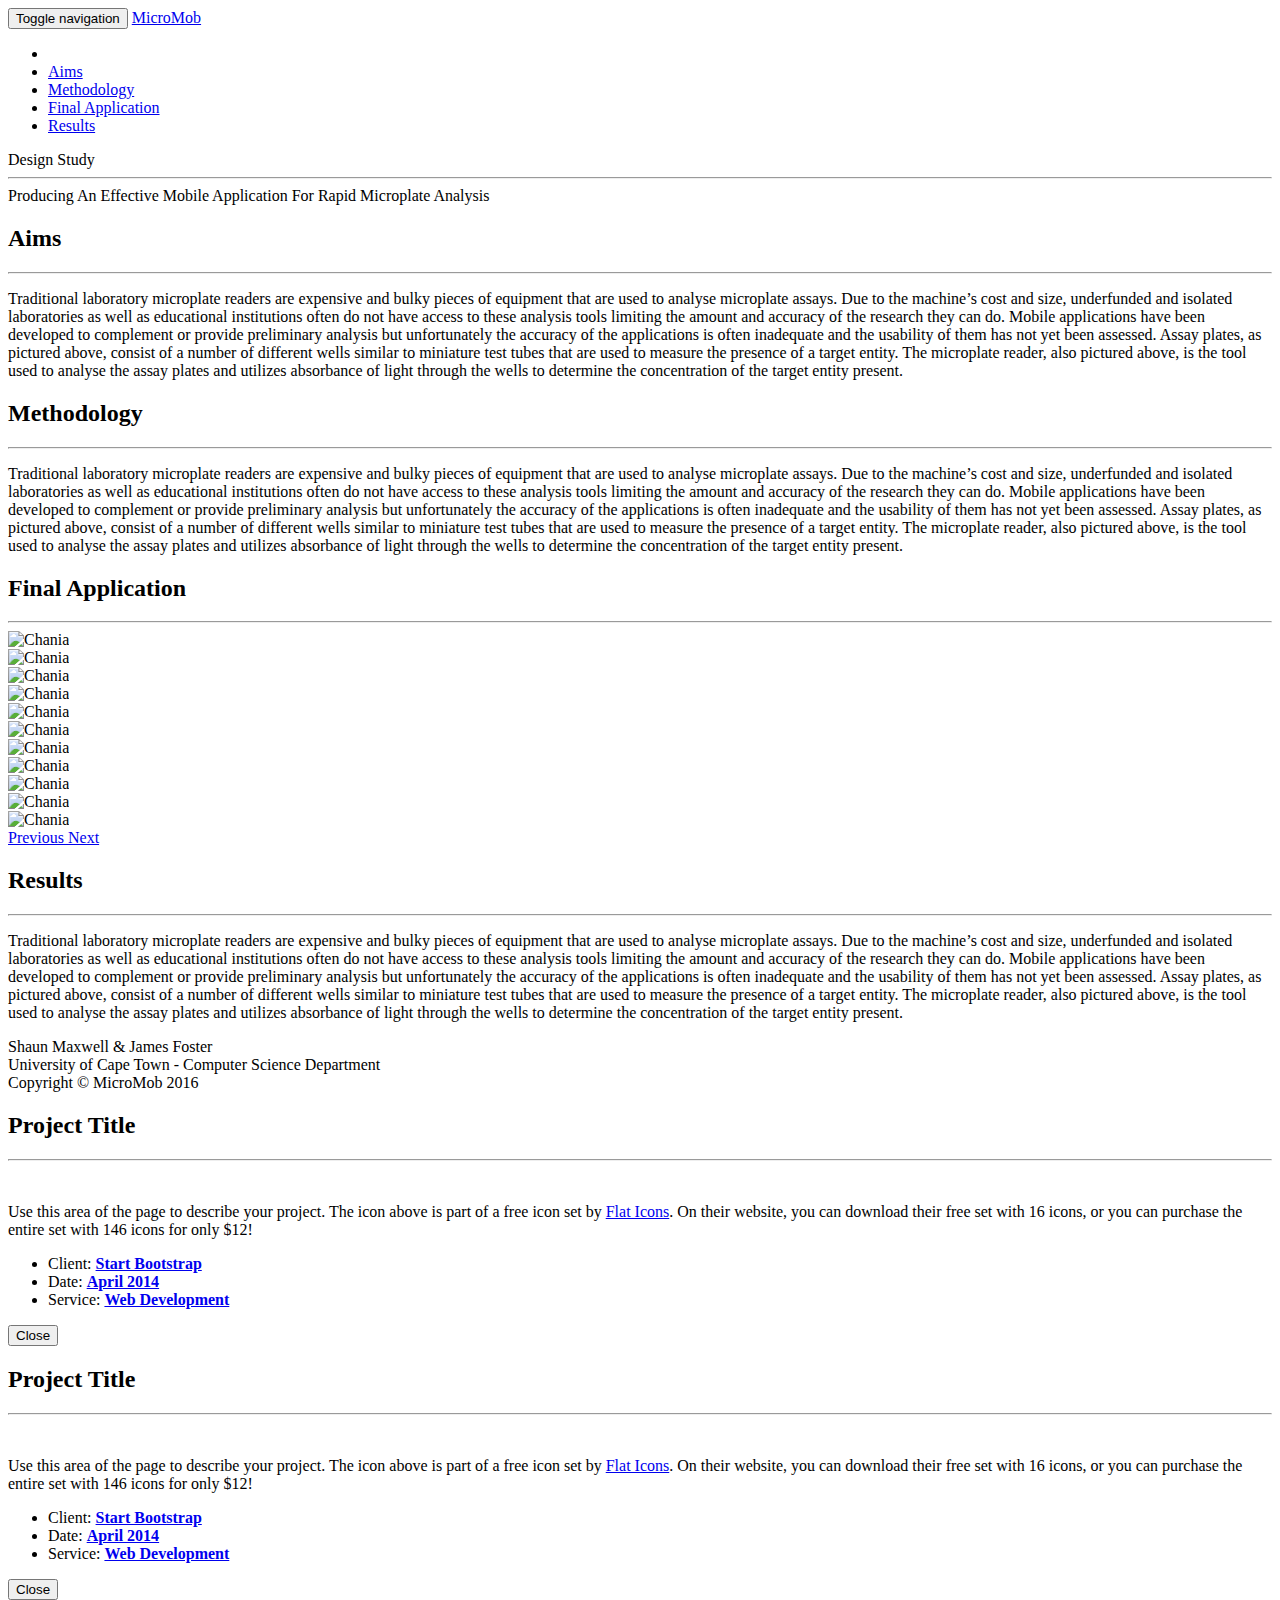
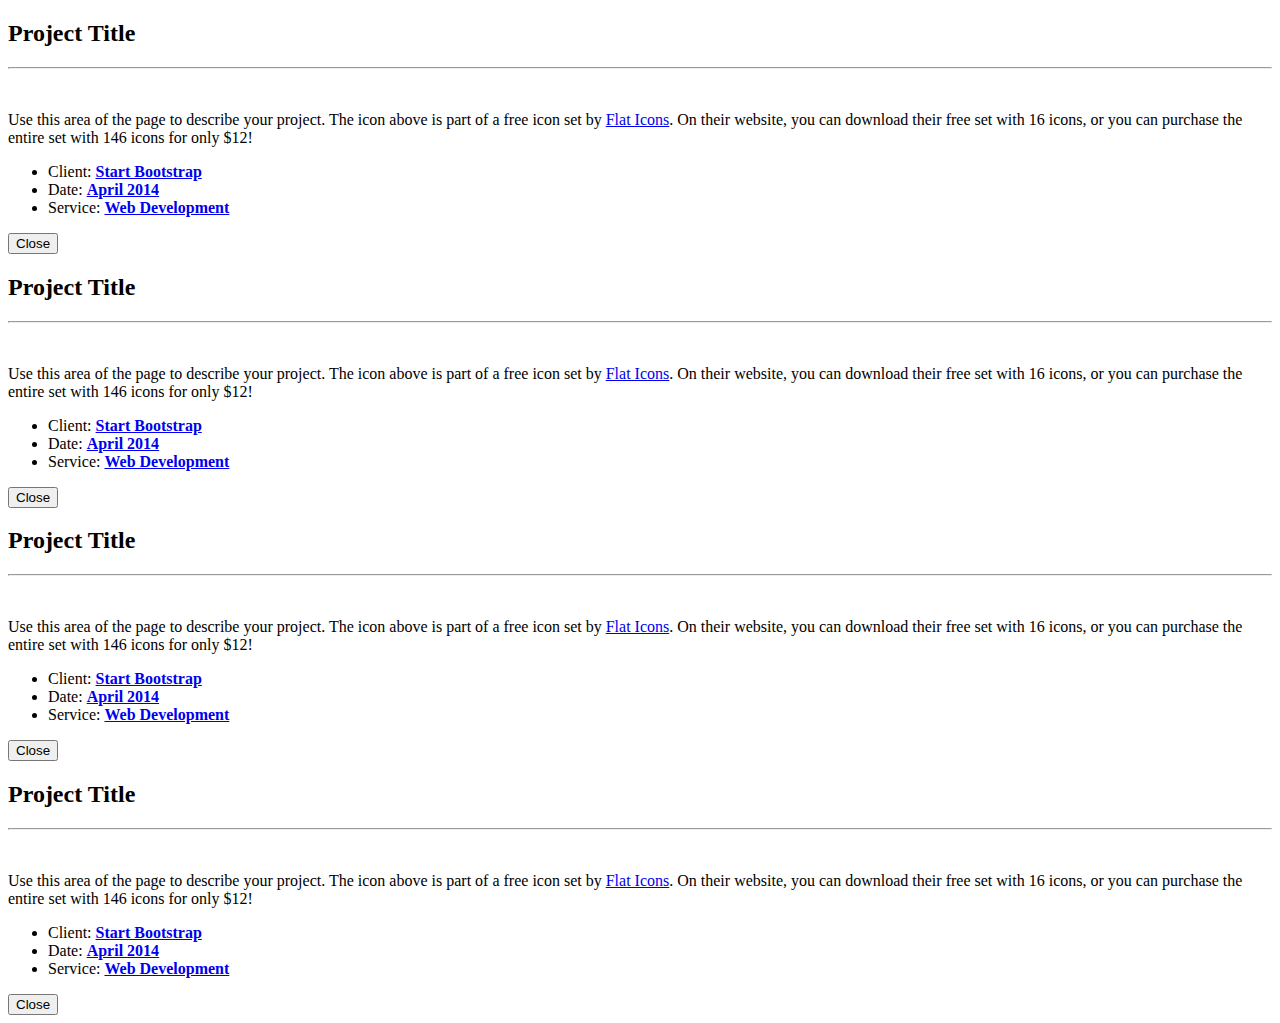
==== design.html @ 65619224 "Improving colour scheme" ====
﻿<!DOCTYPE html>
<html lang="en">

<head>

    <meta charset="utf-8">
    <meta http-equiv="X-UA-Compatible" content="IE=edge">
    <meta name="viewport" content="width=device-width, initial-scale=1">
    <meta name="description" content="">
    <meta name="author" content="">

    <title>MicroMob</title>

    <!-- Bootstrap Core CSS - Uses Bootswatch Flatly Theme: http://bootswatch.com/flatly/ -->
    <link href="css/bootstrapd.css" rel="stylesheet">

    <!-- Custom CSS -->
    <link href="css/freelancerd.css" rel="stylesheet">

    <!-- Custom Fonts -->
    <link href="font-awesome/css/font-awesome.min.css" rel="stylesheet" type="text/css">
    <link href="http://fonts.googleapis.com/css?family=Montserrat:400,700" rel="stylesheet" type="text/css">
    <link href="http://fonts.googleapis.com/css?family=Lato:400,700,400italic,700italic" rel="stylesheet" type="text/css">

    <!-- HTML5 Shim and Respond.js IE8 support of HTML5 elements and media queries -->
    <!-- WARNING: Respond.js doesn't work if you view the page via file:// -->
    <!--[if lt IE 9]>
        <script src="https://oss.maxcdn.com/libs/html5shiv/3.7.0/html5shiv.js"></script>
        <script src="https://oss.maxcdn.com/libs/respond.js/1.4.2/respond.min.js"></script>
    <![endif]-->

</head>

<body id="page-top" class="index">

    <!-- Navigation -->
    <nav class="navbar navbar-default navbar-fixed-top">
        <div class="container">
            <!-- Brand and toggle get grouped for better mobile display -->
            <div class="navbar-header page-scroll">
                <button type="button" class="navbar-toggle" data-toggle="collapse" data-target="#bs-example-navbar-collapse-1">
                    <span class="sr-only">Toggle navigation</span>
                    <span class="icon-bar"></span>
                    <span class="icon-bar"></span>
                    <span class="icon-bar"></span>
                </button>
                <a class="navbar-brand" href="index.html">MicroMob</a>
            </div>

            <!-- Collect the nav links, forms, and other content for toggling -->
            <div class="collapse navbar-collapse" id="bs-example-navbar-collapse-1">
                <ul class="nav navbar-nav navbar-right">
                    <li class="hidden">
                        <a href="#page-top"></a>
                    </li>
                    <li class="page-scroll">
                        <a href="#Aims">Aims</a>
                    </li>
                    <li class="page-scroll">
                        <a href="#Methodology">Methodology</a>
                    </li>
                    <li class="page-scroll">
                        <a href="#Application">Final Application</a>
                    </li>
                    <li class="page-scroll" >
                    <a href="#Results">Results</a>
                    </li>
                </ul>
            </div>
            <!-- /.navbar-collapse -->
        </div>
        <!-- /.container-fluid -->
    </nav>

    <!-- Header -->
    <header>
        <div class="container">
            <div class="row">
                <div >
                    <div class="intro-text">
                        <span class="name">Design Study</span>
                        <hr class="star-light">
 
                        <span class="skills">Producing An Effective Mobile Application For Rapid Microplate Analysis</span>
                    </div>
                </div>
            </div>
        </div>
    </header>

    <!-- Portfolio Grid Section -->
    <section id="Aims">
        <div class="container">
            <div class="row">
                <div class="col-lg-12 text-center">
                    <h2>Aims</h2>
                    <hr class="star-primary">
                    <p> Traditional laboratory microplate readers are expensive and bulky pieces of equipment that are used to analyse microplate assays. Due to the machine’s cost and size, underfunded and isolated
                        laboratories as well as educational institutions often do not have access to these analysis tools limiting the amount and accuracy of the research they can do. Mobile applications have been
                        developed to complement or provide preliminary analysis but unfortunately the accuracy of the applications is often inadequate and the usability of them has not yet been assessed. Assay plates,
                        as pictured above, consist of a number of different wells similar to miniature test tubes that are used to measure the presence of a target entity. The microplate reader, also pictured above,
                        is the tool used to analyse the assay plates and utilizes absorbance of light through the wells to determine the concentration of the target entity present. </p>
                </div>
            </div>
        </div>
    </section>

    <!-- Timeline Section -->
    <section id="Methodology">
        <div class="container">
            <div class="row">
                <div class="col-lg-12 text-center">
                    <h2>Methodology</h2>
                    <hr class="star-primary">
                    <p>
                        Traditional laboratory microplate readers are expensive and bulky pieces of equipment that are used to analyse microplate assays. Due to the machine’s cost and size, underfunded and isolated
                        laboratories as well as educational institutions often do not have access to these analysis tools limiting the amount and accuracy of the research they can do. Mobile applications have been
                        developed to complement or provide preliminary analysis but unfortunately the accuracy of the applications is often inadequate and the usability of them has not yet been assessed. Assay plates,
                        as pictured above, consist of a number of different wells similar to miniature test tubes that are used to measure the presence of a target entity. The microplate reader, also pictured above,
                        is the tool used to analyse the assay plates and utilizes absorbance of light through the wells to determine the concentration of the target entity present.
                    </p>
                </div>
            </div>
        </div>
    </section>

    <!-- Contact Section -->
    <section id="Application">
        <div class="container">
            <div class="row">
                <div class="col-lg-12 text-center">
                    <h2>Final Application</h2>
                    <hr class="star-primary">
                </div>
            </div>
            <div id="myCarousel" class="carousel slide img-centered" data-ride="carousel">

                <!-- Wrapper for slides -->
                <div class="carousel-inner" role="listbox">

                    <div class="item active">
                        <img src="img/0.png" alt="Chania">
                    </div>

                    <div class="item">
                        <img src="img/1.png" alt="Chania">
                    </div>

                    <div class="item">
                        <img src="img/2.png" alt="Chania">
                    </div>

                    <div class="item">
                        <img src="img/3.png" alt="Chania">
                    </div>

                    <div class="item">
                        <img src="img/4.png" alt="Chania">
                    </div>

                    <div class="item">
                        <img src="img/5.png" alt="Chania">
                    </div>

                    <div class="item">
                        <img src="img/6.png" alt="Chania">
                    </div>

                    <div class="item">
                        <img src="img/7.png" alt="Chania">
                    </div>

                    <div class="item">
                        <img src="img/8.png" alt="Chania">
                    </div>

                    <div class="item">
                        <img src="img/9.png" alt="Chania">
                    </div>

                    <div class="item">
                        <img src="img/10.png" alt="Chania">
                    </div>
                </div>

                <!-- Left and right controls -->
                <a class="left carousel-control" href="#myCarousel" role="button" data-slide="prev">
                    <span class="glyphicon glyphicon-chevron-left" aria-hidden="true"></span>
                    <span class="sr-only">Previous</span>
                </a>
                <a class="right carousel-control" href="#myCarousel" role="button" data-slide="next">
                    <span class="glyphicon glyphicon-chevron-right" aria-hidden="true"></span>
                    <span class="sr-only">Next</span>
                </a>
            </div>
            </div>
    </section>

    <section id="Results">
        <div class="container">
            <div class="row">
                <div class="col-lg-12 text-center">
                    <h2>Results</h2>
                    <hr class="star-primary">
                    <p>
                        Traditional laboratory microplate readers are expensive and bulky pieces of equipment that are used to analyse microplate assays. Due to the machine’s cost and size, underfunded and isolated
                        laboratories as well as educational institutions often do not have access to these analysis tools limiting the amount and accuracy of the research they can do. Mobile applications have been
                        developed to complement or provide preliminary analysis but unfortunately the accuracy of the applications is often inadequate and the usability of them has not yet been assessed. Assay plates,
                        as pictured above, consist of a number of different wells similar to miniature test tubes that are used to measure the presence of a target entity. The microplate reader, also pictured above,
                        is the tool used to analyse the assay plates and utilizes absorbance of light through the wells to determine the concentration of the target entity present.
                    </p>
                </div>
            </div>
        </div>
    </section>

    <!-- Footer -->
    <footer class="text-center">
        <div class="footer-below">
            <div class="container">
                <div class="row">
                    <div class="col-lg-12">
                        Shaun Maxwell & James Foster
                    </div>
                    <div class="col-lg-12">
                        University of Cape Town - Computer Science Department
                    </div>
                    <div class="col-lg-12">
                        Copyright &copy; MicroMob 2016
                    </div>
                </div>
            </div>
        </div>
    </footer>

    <!-- Scroll to Top Button (Only visible on small and extra-small screen sizes) -->
    <div class="scroll-top page-scroll visible-xs visible-sm">
        <a class="btn btn-primary" href="#page-top">
            <i class="fa fa-chevron-up"></i>
        </a>
    </div>

    <!-- Portfolio Modals -->
    <div class="portfolio-modal modal fade" id="portfolioModal1" tabindex="-1" role="dialog" aria-hidden="true">
        <div class="modal-content">
            <div class="close-modal" data-dismiss="modal">
                <div class="lr">
                    <div class="rl">
                    </div>
                </div>
            </div>
            <div class="container">
                <div class="row">
                    <div class="col-lg-8 col-lg-offset-2">
                        <div class="modal-body">
                            <h2>Project Title</h2>
                            <hr class="star-primary">
                            <img src="img/portfolio/cabin.png" class="img-responsive img-centered" alt="">
                            <p>Use this area of the page to describe your project. The icon above is part of a free icon set by <a href="https://sellfy.com/p/8Q9P/jV3VZ/">Flat Icons</a>. On their website, you can download their free set with 16 icons, or you can purchase the entire set with 146 icons for only $12!</p>
                            <ul class="list-inline item-details">
                                <li>Client:
                                    <strong><a href="http://startbootstrap.com">Start Bootstrap</a>
                                    </strong>
                                </li>
                                <li>Date:
                                    <strong><a href="http://startbootstrap.com">April 2014</a>
                                    </strong>
                                </li>
                                <li>Service:
                                    <strong><a href="http://startbootstrap.com">Web Development</a>
                                    </strong>
                                </li>
                            </ul>
                            <button type="button" class="btn btn-default" data-dismiss="modal"><i class="fa fa-times"></i> Close</button>
                        </div>
                    </div>
                </div>
            </div>
        </div>
    </div>
    <div class="portfolio-modal modal fade" id="portfolioModal2" tabindex="-1" role="dialog" aria-hidden="true">
        <div class="modal-content">
            <div class="close-modal" data-dismiss="modal">
                <div class="lr">
                    <div class="rl">
                    </div>
                </div>
            </div>
            <div class="container">
                <div class="row">
                    <div class="col-lg-8 col-lg-offset-2">
                        <div class="modal-body">
                            <h2>Project Title</h2>
                            <hr class="star-primary">
                            <img src="img/portfolio/cake.png" class="img-responsive img-centered" alt="">
                            <p>Use this area of the page to describe your project. The icon above is part of a free icon set by <a href="https://sellfy.com/p/8Q9P/jV3VZ/">Flat Icons</a>. On their website, you can download their free set with 16 icons, or you can purchase the entire set with 146 icons for only $12!</p>
                            <ul class="list-inline item-details">
                                <li>Client:
                                    <strong><a href="http://startbootstrap.com">Start Bootstrap</a>
                                    </strong>
                                </li>
                                <li>Date:
                                    <strong><a href="http://startbootstrap.com">April 2014</a>
                                    </strong>
                                </li>
                                <li>Service:
                                    <strong><a href="http://startbootstrap.com">Web Development</a>
                                    </strong>
                                </li>
                            </ul>
                            <button type="button" class="btn btn-default" data-dismiss="modal"><i class="fa fa-times"></i> Close</button>
                        </div>
                    </div>
                </div>
            </div>
        </div>
    </div>
    <div class="portfolio-modal modal fade" id="portfolioModal3" tabindex="-1" role="dialog" aria-hidden="true">
        <div class="modal-content">
            <div class="close-modal" data-dismiss="modal">
                <div class="lr">
                    <div class="rl">
                    </div>
                </div>
            </div>
            <div class="container">
                <div class="row">
                    <div class="col-lg-8 col-lg-offset-2">
                        <div class="modal-body">
                            <h2>Project Title</h2>
                            <hr class="star-primary">
                            <img src="img/portfolio/circus.png" class="img-responsive img-centered" alt="">
                            <p>Use this area of the page to describe your project. The icon above is part of a free icon set by <a href="https://sellfy.com/p/8Q9P/jV3VZ/">Flat Icons</a>. On their website, you can download their free set with 16 icons, or you can purchase the entire set with 146 icons for only $12!</p>
                            <ul class="list-inline item-details">
                                <li>Client:
                                    <strong><a href="http://startbootstrap.com">Start Bootstrap</a>
                                    </strong>
                                </li>
                                <li>Date:
                                    <strong><a href="http://startbootstrap.com">April 2014</a>
                                    </strong>
                                </li>
                                <li>Service:
                                    <strong><a href="http://startbootstrap.com">Web Development</a>
                                    </strong>
                                </li>
                            </ul>
                            <button type="button" class="btn btn-default" data-dismiss="modal"><i class="fa fa-times"></i> Close</button>
                        </div>
                    </div>
                </div>
            </div>
        </div>
    </div>
    <div class="portfolio-modal modal fade" id="portfolioModal4" tabindex="-1" role="dialog" aria-hidden="true">
        <div class="modal-content">
            <div class="close-modal" data-dismiss="modal">
                <div class="lr">
                    <div class="rl">
                    </div>
                </div>
            </div>
            <div class="container">
                <div class="row">
                    <div class="col-lg-8 col-lg-offset-2">
                        <div class="modal-body">
                            <h2>Project Title</h2>
                            <hr class="star-primary">
                            <img src="img/portfolio/game.png" class="img-responsive img-centered" alt="">
                            <p>Use this area of the page to describe your project. The icon above is part of a free icon set by <a href="https://sellfy.com/p/8Q9P/jV3VZ/">Flat Icons</a>. On their website, you can download their free set with 16 icons, or you can purchase the entire set with 146 icons for only $12!</p>
                            <ul class="list-inline item-details">
                                <li>Client:
                                    <strong><a href="http://startbootstrap.com">Start Bootstrap</a>
                                    </strong>
                                </li>
                                <li>Date:
                                    <strong><a href="http://startbootstrap.com">April 2014</a>
                                    </strong>
                                </li>
                                <li>Service:
                                    <strong><a href="http://startbootstrap.com">Web Development</a>
                                    </strong>
                                </li>
                            </ul>
                            <button type="button" class="btn btn-default" data-dismiss="modal"><i class="fa fa-times"></i> Close</button>
                        </div>
                    </div>
                </div>
            </div>
        </div>
    </div>
    <div class="portfolio-modal modal fade" id="portfolioModal5" tabindex="-1" role="dialog" aria-hidden="true">
        <div class="modal-content">
            <div class="close-modal" data-dismiss="modal">
                <div class="lr">
                    <div class="rl">
                    </div>
                </div>
            </div>
            <div class="container">
                <div class="row">
                    <div class="col-lg-8 col-lg-offset-2">
                        <div class="modal-body">
                            <h2>Project Title</h2>
                            <hr class="star-primary">
                            <img src="img/portfolio/safe.png" class="img-responsive img-centered" alt="">
                            <p>Use this area of the page to describe your project. The icon above is part of a free icon set by <a href="https://sellfy.com/p/8Q9P/jV3VZ/">Flat Icons</a>. On their website, you can download their free set with 16 icons, or you can purchase the entire set with 146 icons for only $12!</p>
                            <ul class="list-inline item-details">
                                <li>Client:
                                    <strong><a href="http://startbootstrap.com">Start Bootstrap</a>
                                    </strong>
                                </li>
                                <li>Date:
                                    <strong><a href="http://startbootstrap.com">April 2014</a>
                                    </strong>
                                </li>
                                <li>Service:
                                    <strong><a href="http://startbootstrap.com">Web Development</a>
                                    </strong>
                                </li>
                            </ul>
                            <button type="button" class="btn btn-default" data-dismiss="modal"><i class="fa fa-times"></i> Close</button>
                        </div>
                    </div>
                </div>
            </div>
        </div>
    </div>
    <div class="portfolio-modal modal fade" id="portfolioModal6" tabindex="-1" role="dialog" aria-hidden="true">
        <div class="modal-content">
            <div class="close-modal" data-dismiss="modal">
                <div class="lr">
                    <div class="rl">
                    </div>
                </div>
            </div>
            <div class="container">
                <div class="row">
                    <div class="col-lg-8 col-lg-offset-2">
                        <div class="modal-body">
                            <h2>Project Title</h2>
                            <hr class="star-primary">
                            <img src="img/portfolio/submarine.png" class="img-responsive img-centered" alt="">
                            <p>Use this area of the page to describe your project. The icon above is part of a free icon set by <a href="https://sellfy.com/p/8Q9P/jV3VZ/">Flat Icons</a>. On their website, you can download their free set with 16 icons, or you can purchase the entire set with 146 icons for only $12!</p>
                            <ul class="list-inline item-details">
                                <li>Client:
                                    <strong><a href="http://startbootstrap.com">Start Bootstrap</a>
                                    </strong>
                                </li>
                                <li>Date:
                                    <strong><a href="http://startbootstrap.com">April 2014</a>
                                    </strong>
                                </li>
                                <li>Service:
                                    <strong><a href="http://startbootstrap.com">Web Development</a>
                                    </strong>
                                </li>
                            </ul>
                            <button type="button" class="btn btn-default" data-dismiss="modal"><i class="fa fa-times"></i> Close</button>
                        </div>
                    </div>
                </div>
            </div>
        </div>
    </div>

    <!-- jQuery -->
    <script src="js/jquery.js"></script>

    <!-- Bootstrap Core JavaScript -->
    <script src="js/bootstrap.min.js"></script>

    <!-- Plugin JavaScript -->
    <script src="http://cdnjs.cloudflare.com/ajax/libs/jquery-easing/1.3/jquery.easing.min.js"></script>
    <script src="js/classie.js"></script>
    <script src="js/cbpAnimatedHeader.js"></script>

    <!-- Contact Form JavaScript -->
    <script src="js/jqBootstrapValidation.js"></script>
    <script src="js/contact_me.js"></script>

    <!-- Custom Theme JavaScript -->
    <script src="js/freelancer.js"></script>

</body>

</html>
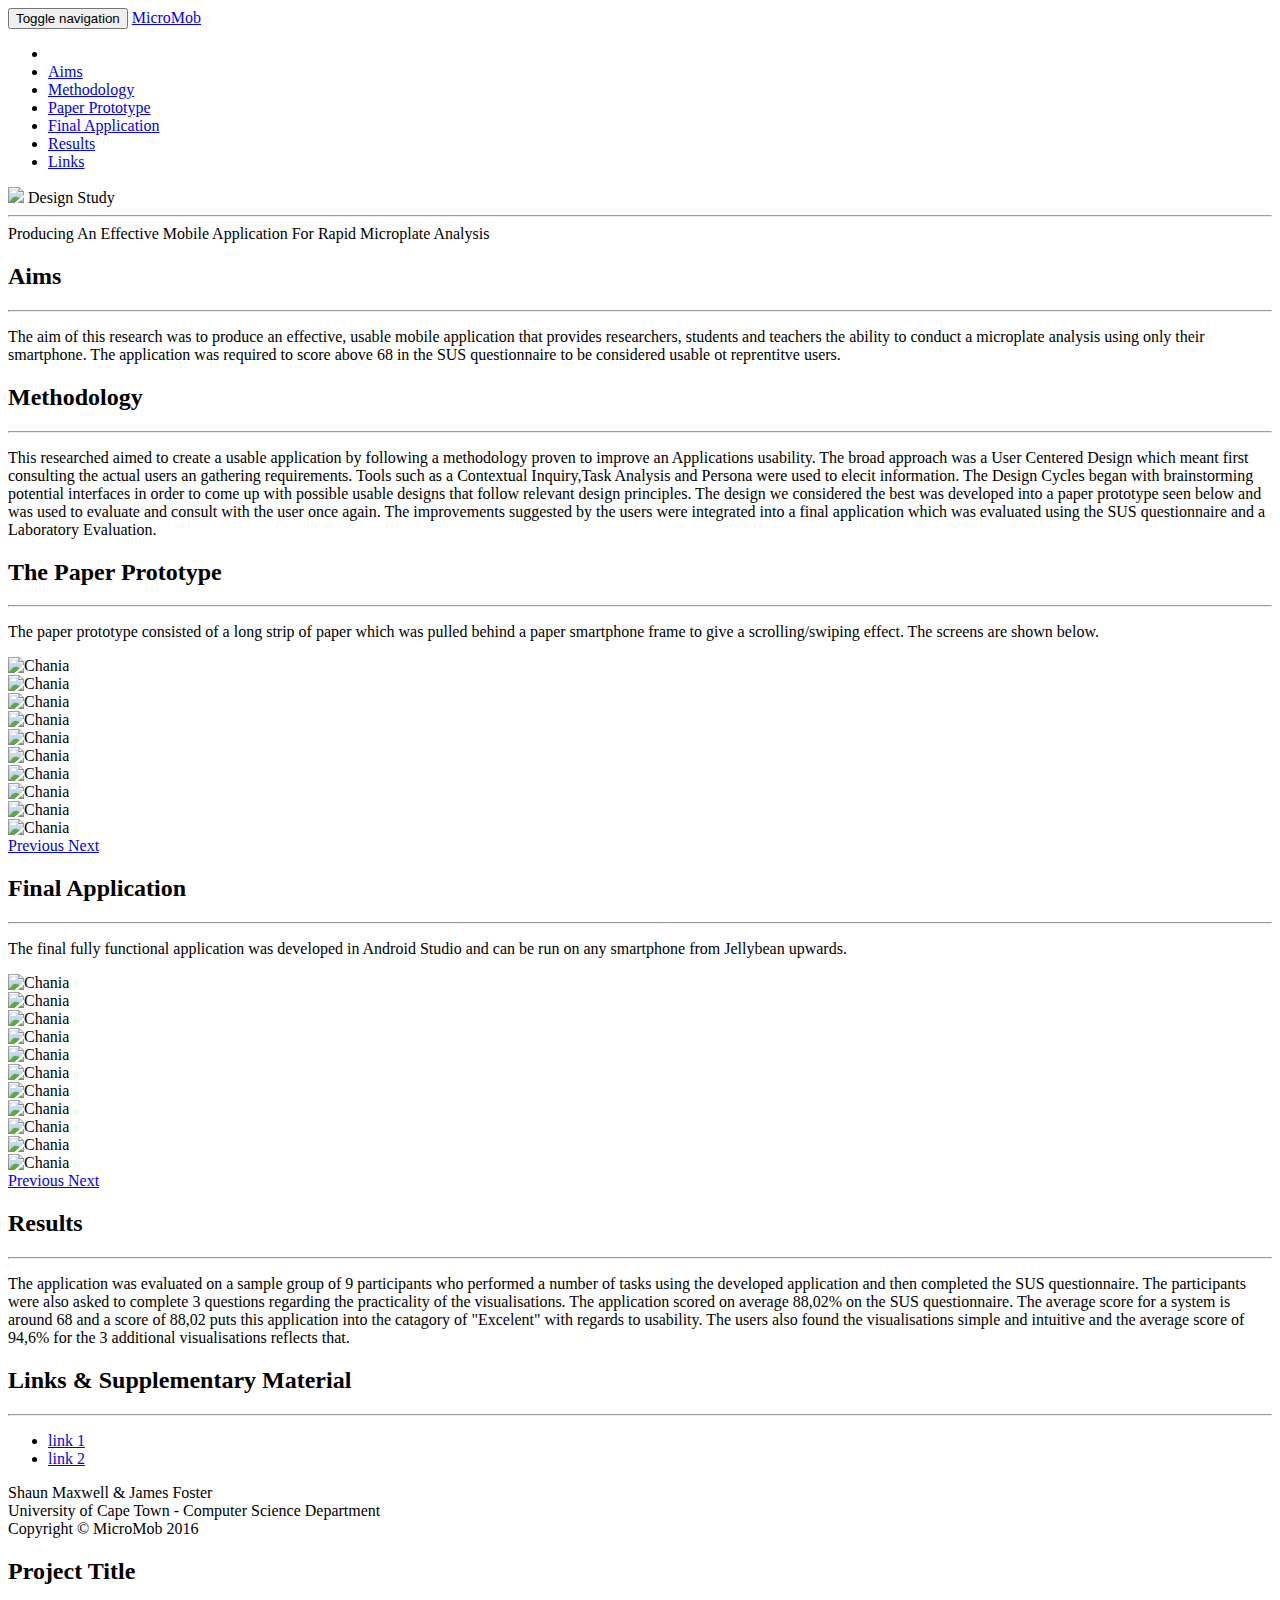
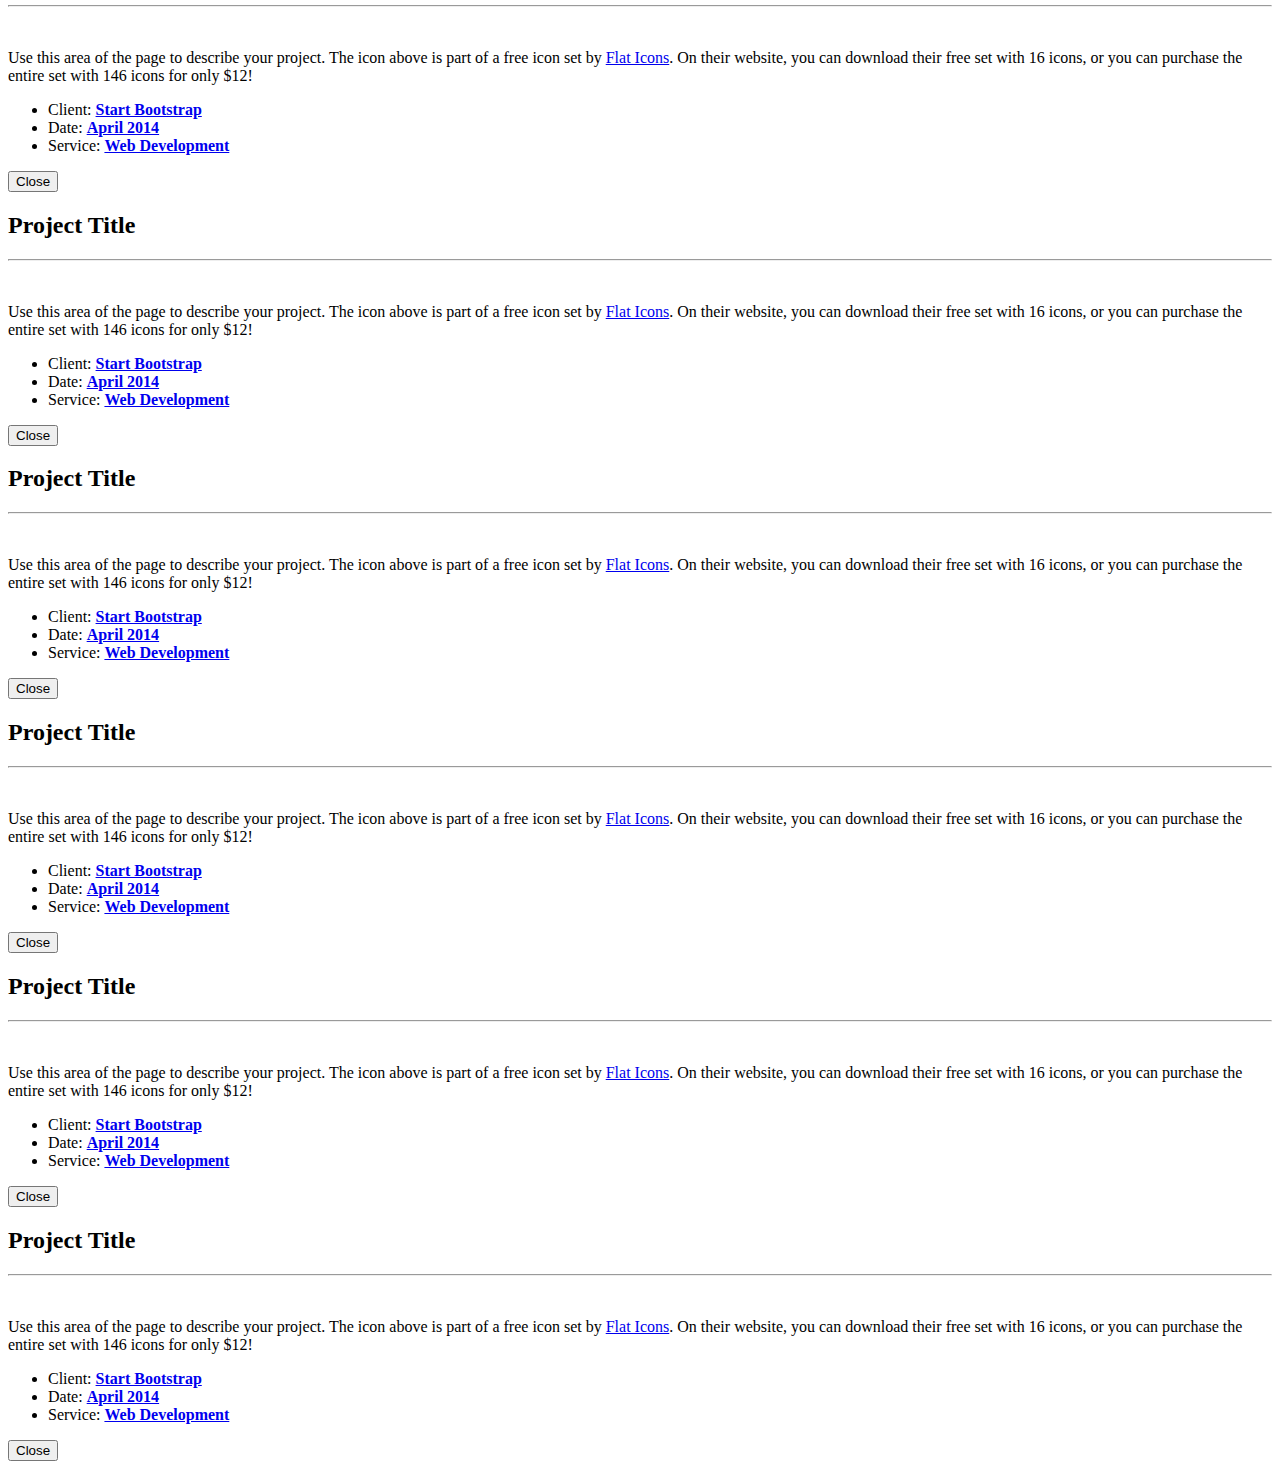
==== commit 8058dbd4: "Conclusion" ====
--- a/design.html
+++ b/design.html
@@ -1,4 +1,4 @@
-﻿<!DOCTYPE html>
+<!DOCTYPE html>
 <html lang="en">
 
 <head>
@@ -60,11 +60,17 @@
                         <a href="#Methodology">Methodology</a>
                     </li>
                     <li class="page-scroll">
+                        <a href="#Paper">Paper Prototype</a>
+                    </li>
+                    <li class="page-scroll">
                         <a href="#Application">Final Application</a>
                     </li>
                     <li class="page-scroll" >
                     <a href="#Results">Results</a>
                     </li>
+                    <li class="page-scroll">
+                        <a href="#Links">Links</a>
+                    </li>
                 </ul>
             </div>
             <!-- /.navbar-collapse -->
@@ -78,6 +84,7 @@
             <div class="row">
                 <div >
                     <div class="intro-text">
+                        <img src="img/microplateM.png" />
                         <span class="name">Design Study</span>
                         <hr class="star-light">
  
@@ -95,11 +102,7 @@
                 <div class="col-lg-12 text-center">
                     <h2>Aims</h2>
                     <hr class="star-primary">
-                    <p> Traditional laboratory microplate readers are expensive and bulky pieces of equipment that are used to analyse microplate assays. Due to the machine’s cost and size, underfunded and isolated
-                        laboratories as well as educational institutions often do not have access to these analysis tools limiting the amount and accuracy of the research they can do. Mobile applications have been
-                        developed to complement or provide preliminary analysis but unfortunately the accuracy of the applications is often inadequate and the usability of them has not yet been assessed. Assay plates,
-                        as pictured above, consist of a number of different wells similar to miniature test tubes that are used to measure the presence of a target entity. The microplate reader, also pictured above,
-                        is the tool used to analyse the assay plates and utilizes absorbance of light through the wells to determine the concentration of the target entity present. </p>
+                    <p>  The aim of this research was to produce an effective, usable mobile application that provides researchers, students and teachers the ability to conduct a microplate analysis using only their smartphone. The application was required to score above 68 in the SUS questionnaire to be considered usable ot reprentitve users.</p>
                 </div>
             </div>
         </div>
@@ -113,24 +116,31 @@
                     <h2>Methodology</h2>
                     <hr class="star-primary">
                     <p>
-                        Traditional laboratory microplate readers are expensive and bulky pieces of equipment that are used to analyse microplate assays. Due to the machine’s cost and size, underfunded and isolated
-                        laboratories as well as educational institutions often do not have access to these analysis tools limiting the amount and accuracy of the research they can do. Mobile applications have been
-                        developed to complement or provide preliminary analysis but unfortunately the accuracy of the applications is often inadequate and the usability of them has not yet been assessed. Assay plates,
-                        as pictured above, consist of a number of different wells similar to miniature test tubes that are used to measure the presence of a target entity. The microplate reader, also pictured above,
-                        is the tool used to analyse the assay plates and utilizes absorbance of light through the wells to determine the concentration of the target entity present.
+                        This researched aimed to create a usable application by following a methodology proven to improve an Applications usability. 
+                        The broad approach was a User Centered Design which meant first consulting the actual users an gathering requirements.
+                        Tools such as a Contextual Inquiry,Task Analysis and Persona were used to elecit information. 
+                        The Design Cycles began with brainstorming potential interfaces in order to come up with possible usable designs that follow relevant design principles.
+                        The design we considered the best was developed into a paper prototype seen below and was used to evaluate and consult with the user once again.
+                        The improvements suggested by the users were integrated into a final application which was evaluated using the SUS questionnaire and a Laboratory Evaluation. 
+                    
                     </p>
                 </div>
             </div>
         </div>
     </section>
 
+
     <!-- Contact Section -->
-    <section id="Application">
+    <section id="Paper">
         <div class="container">
             <div class="row">
                 <div class="col-lg-12 text-center">
-                    <h2>Final Application</h2>
+                    <h2>The Paper Prototype</h2>
                     <hr class="star-primary">
+                    <p>
+                        The paper prototype consisted of a long strip of paper which was pulled behind a paper smartphone frame to give a scrolling/swiping effect. The screens are shown below.
+                    </p>
+                    <div></div>
                 </div>
             </div>
             <div id="myCarousel" class="carousel slide img-centered" data-ride="carousel">
@@ -139,47 +149,43 @@
                 <div class="carousel-inner" role="listbox">
 
                     <div class="item active">
-                        <img src="img/0.png" alt="Chania">
-                    </div>
-
-                    <div class="item">
-                        <img src="img/1.png" alt="Chania">
-                    </div>
-
-                    <div class="item">
-                        <img src="img/2.png" alt="Chania">
-                    </div>
-
-                    <div class="item">
-                        <img src="img/3.png" alt="Chania">
-                    </div>
-
-                    <div class="item">
-                        <img src="img/4.png" alt="Chania">
-                    </div>
-
-                    <div class="item">
-                        <img src="img/5.png" alt="Chania">
-                    </div>
-
-                    <div class="item">
-                        <img src="img/6.png" alt="Chania">
-                    </div>
-
-                    <div class="item">
-                        <img src="img/7.png" alt="Chania">
-                    </div>
-
-                    <div class="item">
-                        <img src="img/8.png" alt="Chania">
-                    </div>
-
-                    <div class="item">
-                        <img src="img/9.png" alt="Chania">
-                    </div>
-
-                    <div class="item">
-                        <img src="img/10.png" alt="Chania">
+                        <img src="img/hello.png" alt="Chania">
+                    </div>
+
+                    <div class="item">
+                        <img src="img/input.png" alt="Chania">
+                    </div>
+
+                    <div class="item">
+                        <img src="img/camerainstruct.png" alt="Chania">
+                    </div>
+
+                    <div class="item">
+                        <img src="img/camera.png" alt="Chania">
+                    </div>
+
+                    <div class="item">
+                        <img src="img/detect.png" alt="Chania">
+                    </div>
+
+                    <div class="item">
+                        <img src="img/detection.png" alt="Chania">
+                    </div>
+
+                    <div class="item">
+                        <img src="img/analysis.png" alt="Chania">
+                    </div>
+
+                    <div class="item">
+                        <img src="img/table.png" alt="Chania">
+                    </div>
+
+                    <div class="item">
+                        <img src="img/sigmoid.png" alt="Chania">
+                    </div>
+
+                    <div class="item">
+                        <img src="img/email.png" alt="Chania">
                     </div>
                 </div>
 
@@ -193,6 +199,81 @@
                     <span class="sr-only">Next</span>
                 </a>
             </div>
+        </div>
+    </section>
+
+    <!-- Contact Section -->
+    <section id="Application">
+        <div class="container">
+            <div class="row">
+                <div class="col-lg-12 text-center">
+                    <h2>Final Application</h2>
+                    <hr class="star-primary">
+					<p>
+					The final fully functional application was developed in Android Studio and can be run on any smartphone from Jellybean upwards.
+					</p>
+                </div>
+            </div>
+            <div id="myCarousel" class="carousel slide img-centered" data-ride="carousel">
+
+                <!-- Wrapper for slides -->
+                <div class="carousel-inner" role="listbox">
+
+                    <div class="item active">
+                        <img src="img/0.png" alt="Chania">
+                    </div>
+
+                    <div class="item">
+                        <img src="img/1.png" alt="Chania">
+                    </div>
+
+                    <div class="item">
+                        <img src="img/2.png" alt="Chania">
+                    </div>
+
+                    <div class="item">
+                        <img src="img/3.png" alt="Chania">
+                    </div>
+
+                    <div class="item">
+                        <img src="img/4.png" alt="Chania">
+                    </div>
+
+                    <div class="item">
+                        <img src="img/5.png" alt="Chania">
+                    </div>
+
+                    <div class="item">
+                        <img src="img/6.png" alt="Chania">
+                    </div>
+
+                    <div class="item">
+                        <img src="img/7.png" alt="Chania">
+                    </div>
+
+                    <div class="item">
+                        <img src="img/8.png" alt="Chania">
+                    </div>
+
+                    <div class="item">
+                        <img src="img/9.png" alt="Chania">
+                    </div>
+
+                    <div class="item">
+                        <img src="img/10.png" alt="Chania">
+                    </div>
+                </div>
+
+                <!-- Left and right controls -->
+                <a class="left carousel-control" href="#myCarousel" role="button" data-slide="prev">
+                    <span class="glyphicon glyphicon-chevron-left" aria-hidden="true"></span>
+                    <span class="sr-only">Previous</span>
+                </a>
+                <a class="right carousel-control" href="#myCarousel" role="button" data-slide="next">
+                    <span class="glyphicon glyphicon-chevron-right" aria-hidden="true"></span>
+                    <span class="sr-only">Next</span>
+                </a>
+            </div>
             </div>
     </section>
 
@@ -203,11 +284,30 @@
                     <h2>Results</h2>
                     <hr class="star-primary">
                     <p>
-                        Traditional laboratory microplate readers are expensive and bulky pieces of equipment that are used to analyse microplate assays. Due to the machine’s cost and size, underfunded and isolated
-                        laboratories as well as educational institutions often do not have access to these analysis tools limiting the amount and accuracy of the research they can do. Mobile applications have been
-                        developed to complement or provide preliminary analysis but unfortunately the accuracy of the applications is often inadequate and the usability of them has not yet been assessed. Assay plates,
-                        as pictured above, consist of a number of different wells similar to miniature test tubes that are used to measure the presence of a target entity. The microplate reader, also pictured above,
-                        is the tool used to analyse the assay plates and utilizes absorbance of light through the wells to determine the concentration of the target entity present.
+					The application was evaluated on a sample group of 9 participants who performed a number of tasks using the developed application and then completed the SUS questionnaire.
+					The participants were also asked to complete 3 questions regarding the practicality of the visualisations. The application scored on average 88,02% on the SUS questionnaire. The average
+					score for a system is around 68 and a score of 88,02 puts this application into the catagory of "Excelent" with regards to usability. The users also found the visualisations simple and 
+					intuitive and the average score of 94,6% for the 3 additional visualisations reflects that.
+                    </p>
+                </div>
+            </div>
+        </div>
+    </section>
+
+    <section id="Links">
+        <div class="container">
+            <div class="row">
+                <div class="col-lg-12 text-center">
+                    <h2>Links & Supplementary Material</h2>
+                    <hr class="star-primary">
+                    <p>
+						<ul>
+							<li><a href="#">link 1</a>
+							</li>
+							
+							<li><a href="#">link 2</a>
+							</li>
+						</ul>
                     </p>
                 </div>
             </div>
